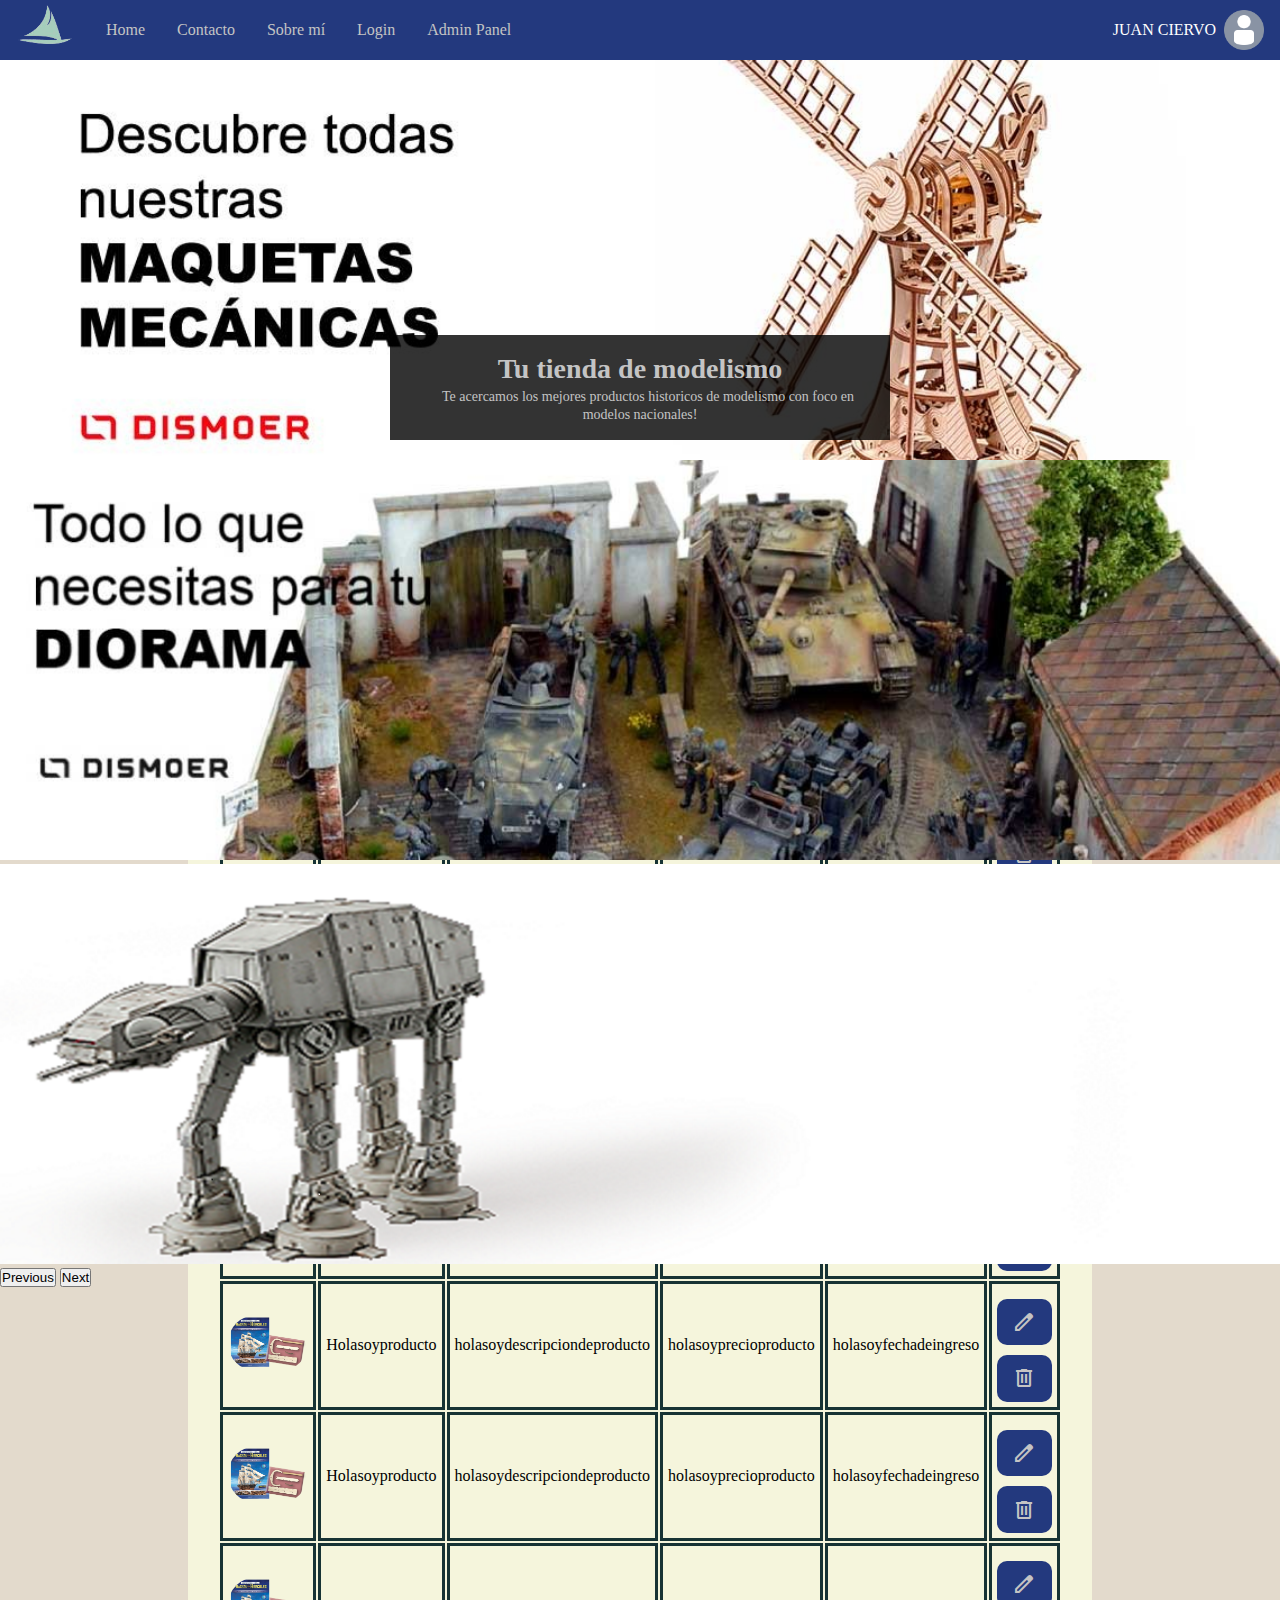
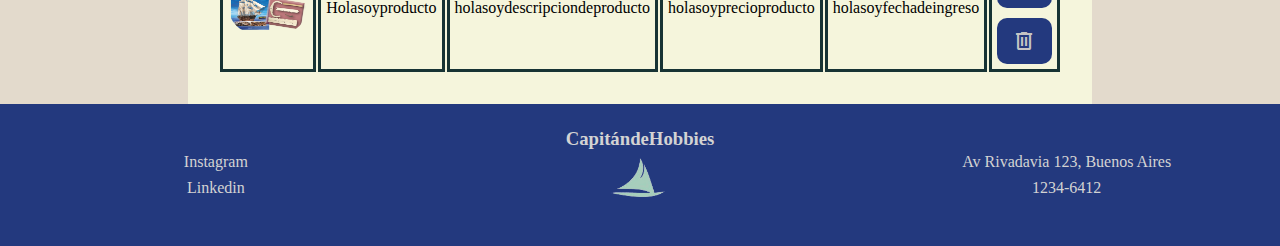
==== pages/admin-products.html @ 497e11a2 "first commit" ====
<!DOCTYPE html>
<html lang='es'>

<head>
    <meta charset='UTF-8'>
    <meta name='viewport' content='width=device-width, initial-scale=1.0'>
    <link rel="stylesheet" href="https://cdnjs.cloudflare.com/ajax/libs/font-awesome/6.5.1/css/all.min.css"
        integrity="sha512-DTOQO9RWCH3ppGqcWaEA1BIZOC6xxalwEsw9c2QQeAIftl+Vegovlnee1c9QX4TctnWMn13TZye+giMm8e2LwA=="
        crossorigin="anonymous" referrerpolicy="no-referrer" />
    <link rel="stylesheet"
        href="https://fonts.googleapis.com/css2?family=Material+Symbols+Outlined:opsz,wght,FILL,GRAD@20..48,100..700,0..1,-50..200" />
    <link href="https://cdn.jsdelivr.net/npm/bootstrap@5.3.2/dist/css/bootstrap.min.css" rel="stylesheet"
        integrity="sha384-T3c6CoIi6uLrA9TneNEoa7RxnatzjcDSCmG1MXxSR1GAsXEV/Dwwykc2MPK8M2HN" crossorigin="anonymous">
    <link rel='stylesheet' href='/css/main.css'>
    <title>Panel de control</title>
</head>

<body>

    <header>

        <input type="checkbox" class="check-menu" id="check-menu">
        <label for="check-menu" class="burger-menu">
            <div class="burger-line"></div>
        </label>
        <div class="header-logo">
            <a href="/index.html"><img src="../assets/imagenes/barco-logo.png" alt="Logo del Header"
                    class="header-img"></a>

        </div>
        <nav class="nav-menu">
            <ul class="nav-list">
                <li class="nav-item"><a href="/index.html">Home</a></li>
                <li class="nav-item"><a href="/pages/contact.html">Contacto</a></li>
                <li class="nav-item"><a href="/pages/about.html">Sobre mí</a></li>
                <li class="nav-item"><a href="/pages/registro.html">Login</a></li>
                <li class="nav-item"><a href="#">Admin Panel</a></li>

            </ul>

        </nav>
        <!-- Perfil de usuario -->
        <div class="user-info">
            <div class="user-cart">
                <i class="fa-solid fa-cart-shopping"></i>
            </div>
            <div class="user-data">
                <img src="/assets/imagenes/prof-usu-default.png" alt="" class="user-img">
                <div class="user-name"> Juan Ciervo</div>
            </div>

        </div>
    </header>
    <!-- Banner con img  -->
    <section class="main-banner" id="inicio">
        <div id="elcarrusel" class="carousel slide " data-bs-ride="carousel">
            <div class="carousel-inner">
                <div class="carousel-item active banner-img">
                    <img src="/assets/imagenes/banners/Descubre.jpg" class="d-block  active banner-img "
                        alt="Descubre lo nuestro">
                </div>
                <div class="carousel-item">
                    <img src="/assets/imagenes/banners/Lo-que-necesitas.jpg" class="d-block  banner-img" alt="Diorama">
                </div>
                <div class="carousel-item">
                    <img src="/assets/imagenes/banners/un-banner-atat.png" class="d-block  banner-img" alt="AT-AT">
                </div>
            </div>
            <button class="carousel-control-prev" type="button" data-bs-target="#elcarrusel" data-bs-slide="prev">
                <span class="carousel-control-prev-icon" aria-hidden="true"></span>
                <span class="visually-hidden">Previous</span>
            </button>
            <button class="carousel-control-next" type="button" data-bs-target="#elcarrusel" data-bs-slide="next">
                <span class="carousel-control-next-icon" aria-hidden="true"></span>
                <span class="visually-hidden">Next</span>
            </button>
            <div class="banner-info">
                <h1>Tu tienda de modelismo</h1>
                <p>Te acercamos los mejores productos historicos de modelismo con foco en modelos nacionales!</p>
            </div>
        </div>
    </section>
    <!-- Main -->
    <main class="main-container alinear-centro">
        <h1>ADMINISTRADOR DE PRODUCTOS</h1>
        <p>Hay un total de X productos</p>
        <button type="submit" class="add-to-cart">Añadir</button>
        <div class="table-container">
            <table>
                <thead>
                    <tr>

                        <th>Imagen</th>
                        <th>Producto</th>
                        <th>Descripcion</th>
                        <th>Precio</th>
                        <th>Fecha de ingreso</th>
                        <th>Acciones</th>
                    </tr>
                </thead>
                <tbody>
                    <tr>
                        <td>
                            <img src="/assets/imagenes/fragata-hercules.png" alt="barquito">

                        </td>
                        <td>

                            Holasoyproducto
                        </td>
                        <td>holasoydescripciondeproducto</td>
                        <td>holasoyprecioproducto</td>
                        <td>holasoyfechadeingreso</td>
                        <td>
                            <button type="submit" class="add-to-cart"> <span class="material-symbols-outlined">
                                edit
                                </span></button>
                            <button type="submit" class="add-to-cart"> <span class="material-symbols-outlined">
                                delete
                                </span></button>
                        </td>
                    </tr>
                    <tr>
                        <td><img src="/assets/imagenes/fragata-hercules.png" alt="barquito"></td>
                        <td>Holasoyproducto</td>
                        <td>holasoydescripciondeproducto</td>
                        <td>holasoyprecioproducto</td>
                        <td>holasoyfechadeingreso</td>
                        <td>
                            <button type="submit" class="add-to-cart"> <span class="material-symbols-outlined">
                                edit
                                </span></button>
                            <button type="submit" class="add-to-cart"> <span class="material-symbols-outlined">
                                delete
                                </span></button>
                        </td>
                    </tr>
                    <tr>
                        <td><img src="/assets/imagenes/fragata-hercules.png" alt="barquito"></td>
                        <td>Holasoyproducto</td>
                        <td>holasoydescripciondeproducto</td>
                        <td>holasoyprecioproducto</td>
                        <td>holasoyfechadeingreso</td>
                        <td>
                            <button type="submit" class="add-to-cart"> <span class="material-symbols-outlined">
                                edit
                                </span></button>
                            <button type="submit" class="add-to-cart"> <span class="material-symbols-outlined">
                                delete
                                </span></button>
                        </td>
                    </tr>
                    <tr>
                        <td><img src="/assets/imagenes/fragata-hercules.png" alt="barquito"></td>
                        <td>Holasoyproducto</td>
                        <td>holasoydescripciondeproducto</td>
                        <td>holasoyprecioproducto</td>
                        <td>holasoyfechadeingreso</td>
                        <td>
                            <button type="submit" class="add-to-cart"> <span class="material-symbols-outlined">
                                edit
                                </span></button>
                            <button type="submit" class="add-to-cart"> <span class="material-symbols-outlined">
                                delete
                                </span></button>
                        </td>
                    </tr>
                    <tr>
                        <td><img src="/assets/imagenes/fragata-hercules.png" alt="barquito"></td>
                        <td>Holasoyproducto</td>
                        <td>holasoydescripciondeproducto</td>
                        <td>holasoyprecioproducto</td>
                        <td>holasoyfechadeingreso</td>
                        <td>
                            <button type="submit" class="add-to-cart"> <span class="material-symbols-outlined">
                                edit
                                </span></button>
                            <button type="submit" class="add-to-cart"> <span class="material-symbols-outlined">
                                delete
                                </span></button>
                        </td>
                    </tr>
                    <tr>
                        <td><img src="/assets/imagenes/fragata-hercules.png" alt="barquito"></td>
                        <td>Holasoyproducto</td>
                        <td>holasoydescripciondeproducto</td>
                        <td>holasoyprecioproducto</td>
                        <td>holasoyfechadeingreso</td>
                        <td>
                            <button type="submit" class="add-to-cart"> <span class="material-symbols-outlined">
                                edit
                                </span></button>
                            <button type="submit" class="add-to-cart"> <span class="material-symbols-outlined">
                                delete
                                </span></button>
                        </td>
                    </tr>
                    <tr>
                        <td><img src="/assets/imagenes/fragata-hercules.png" alt="barquito"></td>
                        <td>Holasoyproducto</td>
                        <td>holasoydescripciondeproducto</td>
                        <td>holasoyprecioproducto</td>
                        <td>holasoyfechadeingreso</td>
                        <td>
                            <button type="submit" class="add-to-cart"> <span class="material-symbols-outlined">
                                edit
                                </span></button>
                            <button type="submit" class="add-to-cart"> <span class="material-symbols-outlined">
                                delete
                                </span></button>
                        </td>
                    </tr>
                    <tr>
                        <td><img src="/assets/imagenes/fragata-hercules.png" alt="barquito"></td>
                        <td>Holasoyproducto</td>
                        <td>holasoydescripciondeproducto</td>
                        <td>holasoyprecioproducto</td>
                        <td>holasoyfechadeingreso</td>
                        <td>
                            <button type="submit" class="add-to-cart"> <span class="material-symbols-outlined">
                                edit
                                </span></button>
                            <button type="submit" class="add-to-cart"> <span class="material-symbols-outlined">
                                delete
                                </span></button>
                        </td>
                    </tr>

                </tbody>
            </table>
        </div>
    </main>
    <footer>
        <section class="footer-section footer-social">

            <a href="https://www.instagram.com" class="footer-social-link" target="_blank">
                <i class="fa-brands fa-instagram"></i> Instagram </a>
            <a href="https://www.linkedin.com/" class="footer-social-link" target="_blank">
                <i class="fa-brands fa-linkedin"></i> Linkedin </a>

        </section>
        <section class="footer-section footer-brand">
            <h3>CapitándeHobbies</h3>
            <img src="/assets/imagenes/barco-logo.png" alt="Logo" class="logo-footer">
        </section>
        <section class="footer-section footer-contact">
            <p>Av Rivadavia 123, Buenos Aires</p>
            <p>1234-6412</p>
        </section>
    </footer>
    <div class="user-float">
        <i class="fa-solid fa-cart-shopping"></i>
    </div>
    <script src="https://cdn.jsdelivr.net/npm/bootstrap@5.3.2/dist/js/bootstrap.bundle.min.js"
        integrity="sha384-C6RzsynM9kWDrMNeT87bh95OGNyZPhcTNXj1NW7RuBCsyN/o0jlpcV8Qyq46cDfL"
        crossorigin="anonymous"></script>
</body>

</html>
---- css/main.css ----
@import url('https://fonts.googleapis.com/css2?family=Dela+Gothic+One&family=Outfit:wght@300;400;600;700&display=swap');

:root {
    /* Para agregar colores / otras props a usar (sintaxis: --nombre-separado-x-guiones*/
    --gray-color: #c4c4c4;
    --blue-color: rgb(35, 57, 126);
    --color-verde: #173334;
    --color-amarillo: #FEBD2F;
    --font-family: 'Roboto', sans-serif;

}

* {
    box-sizing: border-box;
    margin: 0;
    padding: 0;
}

body {
    background-color: rgb(227, 218, 204);
    min-height: 100dvh;
    display: flex;
    flex-direction: column;
    font-family: 'Gill Sans', 'Gill Sans MT', Calibri, 'Trebuchet MS', sans-serifS;
}

/**-------- Headers -------**/
header {
    background-color: var(--blue-color);
    top: 0;
    color: var(--gray-color);
    position: sticky;
    width: 100%;
    z-index: 1;
    height: 60px;
    display: flex;

    justify-content: space-between;
    align-items: center;
    gap: .5rem;
}

.header-img {
    width: 60px;
    height: 64px;
    margin: 5px;
    object-fit: cover;

}

.header-logo {
    text-align: center;
    z-index: 1;
}

nav.nav-menu {
    position: absolute;
    height: 0;
    top: 0;
    width: 100%;
    display: flex;
    flex-direction: column;
    background-color: var(--blue-color);
    overflow: hidden;
    transition: all .3s ease-in-out;

}

ul.nav-list {
    list-style: none;
    display: flex;
    flex-direction: column;
    justify-content: center;
    padding: 0 2rem;
    margin: 0;
    flex: 1;
}

.nav-item {

    display: flex;
}

.nav-item a {
    padding: 2rem 1.5rem;
    text-decoration: none;
    color: var(--gray-color);
    display: inline-block;
    width: 100%;
    text-align: center;
}


.user-info {
    /* position: absolute; */
    z-index: 1;
    /* top: 5px;
    right: 5px; */
    color: white;
    display: flex;
    align-items: center;
    gap: 8px;
    margin-right: 1rem;

    .user-data {
        display: none;
        transition: all .3s ease-in-out;
    }

    .user-img {
        width: 60px;
        height: 60px;
    }

    .user-cart {
        font-size: 1.75rem;

        &:hover {
            color: #FEBD2F;
        }
    }

}

.user-float {
    position: fixed;
    background-color: var(--color-amarillo);
}

/*********************Menu Hamburguesa************************/
.check-menu {
    display: none;
}

.check-menu:checked~nav.nav-menu {
    height: 100vh;
    width: 100%;
}

.check-menu:checked~label.burger-menu .burger-line {
    background-color: transparent;
}

.check-menu:checked~.burger-menu .burger-line::before {
    top: 0;
    transform: rotate(45deg);

}

.check-menu:checked~.burger-menu .burger-line::after {
    top: 0;
    transform: rotate(-45deg);

}

.check-menu:checked~.user-info .user-data {
    display: flex;
    flex-direction: column;
    gap: .5rem;
    position: fixed;
    bottom: 2rem;
    width: 100%;
    align-items: center;
    left: 0;
    animation: .35s forwards userAppears;
}

@keyframes userAppears {
    0% {
        opacity: 0;
    }

    99% {
        opacity: 0;
    }

    100% {
        opacity: 1;
    }
}

label.burger-menu {
    width: 50px;
    height: 50px;
    display: flex;
    justify-content: center;
    align-items: center;
    /* position: absolute;
    top: 5px;
    left: 5px; */
    z-index: 2;
}

.burger-line {
    width: 25px;
    height: 3px;
    background-color: white;
    position: relative;
}

.burger-line::before,
.burger-line::after {
    content: "";
    position: absolute;
    display: block;
    width: 25px;
    height: 3px;
    background-color: white;
    top: -10px;
    transition: all .4s ease-in-out;
}

.burger-line::before {
    top: 10px;
}

/**-------- banner -------**/
.main-banner {
    position: relative;

    height: 400px;
    background-color: grey;
}

.banner-img {
    width: 100%;
    height: 400px;
    object-fit: cover;
}

.banner-info {
    position: absolute;
    left: 50%;
    bottom: 20px;
    padding: 1rem;
    font-size: 14px;
    background-color: rgba(0, 0, 0, 0.8);
    color: var(--gray-color);
    transform: translateX(-50%);
    width: 85%;
    max-width: 500px;
    line-height: 1.3;
}

.banner-info h1,
h3 {
    text-align: center;
}

.banner-info p {
    text-align: center;
    text-indent: 1rem;
}

.main-container {
    display: flex;
    flex-direction: column;

    justify-content: space-evenly;
    background-color: beige;
    flex: 1;
    max-width: 1468px;
    margin: 0 auto;
    padding: 10px;
}

/**********************************************************clases y propiedades de card **********************/
.card-container {
    display: flex;
    padding: 70px 10px;
    flex-wrap: wrap;
    gap: 1rem;
    margin: 50px 0;
    background-color: rgba(213, 213, 213, 0.31);
    border-radius: 5px;

    a {
        color: unset;
    }
}

.card-wrapper {
    flex: 1;
    display: flex;
    justify-content: center;
}

.card {
    background-color: white;

    width: 350px;
    /* margin: 10px; */
    border: 1px solid #c4c4c4;
    border-radius: 11px;
    overflow: hidden;
    font-family: 'Outfit', sans-serif;
    font-size: 14px;
    transition: all .4s ease-in-out;
}

.card:hover {
    transform: scale(1.02);
    -webkit-box-shadow: 5px 5px 15px 5px rgba(0, 0, 0, 0.45);
    box-shadow: 5px 5px 15px 5px rgba(0, 0, 0, 0.45);
}

.actions {
    position: absolute;
    padding: .5rem;
    top: 0;
    right: 0;
    display: flex;
    flex-direction: column;
    gap: 8px;
}

.actions i:hover {
    color: var(--color-amarillo);
    cursor: pointer;
}

.card-header {
    height: 235px;
    background-color: rgba(169, 169, 169, 0.578);
    position: relative;
}

.card-header:hover .card-img-1 {
    opacity: 0;
}

.card-header:hover .card-img-2 {
    opacity: 1;
}

.card-main {
    padding: 15px;
}

.card-img {
    width: 100%;
    height: 235px;
    object-fit: cover;
    position: absolute;
    transition: opacity .3s ease-in-out;
}

.card-img .card-img-2 {
    height: unset;
    width: unset;
}

.card-header .card-img-2 {
    opacity: 0;
}

.card-title {
    font-family: 'Dela Gothic One', sans-serif;
    font-size: 15px;
    margin-bottom: 15px;
}

.card-average {
    margin-bottom: 15px;
}

.card-footer {
    display: flex;
    flex-direction: column;
    padding: 15px;
}

.card-selection {
    display: flex;
    gap: 12px;
}

.card-selection .version {
    flex: 6 1 0;
    /*que tenga un flex grow 1 ... y flex basis 0*/
    display: flex;
    flex-direction: column;
}

.card-selection .card-quantity {
    flex: 4 1 0;
}

.add-to-cart {
    margin-top: 10px;
    border: none;
    outline: none;
    background-color: var(--blue-color);
    color: var(--gray-color);
    padding: 11.3px 15px;
    border-radius: 10px;
    font-weight: 600;
    line-height: 1;
    font-size: 15px;
    display: flex;
    align-items: center;
    justify-content: center;
    gap: 8px;
    width: 100%;
    cursor: pointer;
    font-family: 'Outfit', sans-serif;
}

.add-to-cart:hover {
    background-color: var(--color-verde);
    color: var(--color-amarillo);
    transition: all 0.3s ease-in-out;
}

.card-selection .version select {
    padding: 10px 35px 10px 15px;
    width: 100%;
    border: 1px solid var(--gray-color);
    height: 42px;
    line-height: 20px;
    cursor: pointer;
    appearance: none;
    border-radius: 11px;
    background: url('https://grocery-workdo.myshopify.com/cdn/shop/t/3/assets/arrow-acc-dark.svg') no-repeat;
    background-size: 12px;
    background-position: calc(100% - 15px) 50%;
}


.card-price .price {
    font-size: 20px;
    font-weight: 700;
}

.card-price .normal-price {
    text-decoration: line-through;
    font-size: 13px;
    opacity: .6;
}

.quantity-number {
    display: flex;
    border: 1px solid var(--gray-color);
    border-radius: 11px;
    overflow: hidden;
}

.quantity-number>* {
    padding: 10px 15px;
    flex: 1;
}

.quantity-number>button {
    border: none;
    background-color: transparent;
    cursor: pointer;
    outline: none;
}

/****************************************************formularios************************************************/
.form-container {
    background-color: var(--color-amarillo);
    padding: 1rem;
    border-radius: 10px;
}

.form-container h2 {
    margin-bottom: 1rem;
}

.input-group {
    display: flex;
    flex-direction: column;
    margin-bottom: .5rem;
    font-size: .75rem;
}

.input-group label {
    font-weight: 600;
    font-size: 12px;
}

.input-group input,
.input-group textarea {
    padding: 10px 16px;
    border: 1px solid black;
    border-radius: 3px;
    outline: none;
    font-size: 14px;
    font-family: var(--font-family);
}

.form-button {
    padding: .5rem 1rem;
    background-color: var(--color-verde);
    color: var(--gray-color);
    border: none;
    font-weight: 600;
    outline: none;
    border-radius: 3px;
    &:hover{
        color: var(--color-verde);
        background-color: var(--gray-color);
    }
}

.contact-map-wrapper {
    padding: 1rem;
    background-color: var(--gray-color);
    display: flex;
    flex-direction: column;
}

.contact-map-wrapper iframe {
    height: 400px;
}

.contact-map-wrapper h2 {
    margin-bottom: 1rem;
    text-align: center;
    text-transform: uppercase;
}

.form-registro {
    margin: 20px 0;

}



/* ************************************** clases/propiedades de footer*******************************************/
footer {
    background-color: var(--blue-color);
    color: rgb(211, 211, 211);
    display: flex;
    flex-direction: column;

}

.footer-section {
    padding: 1.5rem 1rem;

}



.footer-social,
.footer-brand,
.footer-contact {
    display: flex;
    flex-direction: column;
    gap: 8px;
}

.footer-social-link {
    text-decoration: none;
    color: inherit;
    display: flex;
    align-items: center;
    gap: 5px;
}

.footer-social-link:hover {
    color: aquamarine;
}

.footer-social-link>i {
    font-size: 20px;

}

.logo-footer {
    max-width: 64px;
    display: block;
}

/**********************************Promociones***********************************************/

.promos {
    display: flex;
    flex-direction: column;
    border-radius: 5px;
    padding: 20px;
    margin-top: 100px;
    background-color: var(--color-verde);
    max-width: 1000px;

    h3,
    h2 {
        color: var(--color-amarillo);
        animation: .4s infinite alternate texto-promo;
    }

    .lista-promos {
        display: flex;
        flex-direction: row;
        gap: 20px;
        flex-wrap: wrap;

        p {
            flex: 1;
            width: 450px;
            color: var(--gray-color);
        }

        ul,
        li {
            color: var(--gray-color);
        }

        button {
            padding: 10px;
            background-color: var(--color-amarillo);
            border-style: none;
            border-radius: 10px;
            &:hover {
                background-color: var(--blue-color);
                color: var(--gray-color);
            }
        }

    }

    .promocion1 {
        padding-bottom: 30px;
        border-bottom: solid 1px var(--color-amarillo);
    }

    .promocion3 {
        padding-top: 30px;
        border-top: solid 1px var(--color-amarillo);
    }
}

@keyframes texto-promo {
    50% {
        color: red;
    }

    100% {
        color: var(--color-amarillo);
    }
}

/********************Clases auxiliares*************************/
.m-0 {
    margin: 0;

}

.subrayado {
    text-decoration: underline;
}

.negrita {

    font-weight: bold;
}

.alinear-centro {
    align-items: center;
}

.flex-center {
    display: flex;
    justify-content: center;
}

.carousel-control-next,
.carousel-control-prev {
    z-index: 0;
}

.mi-foto {
    border-radius: 15px;
    width: 80px;
}

/**************************Product detail*******************************/
.button-group {
    width: 300px;
    display: flex;
    flex-direction: column;
}

.categoria-producto {
    font-size: 0.75rem;
    opacity: 50%;
}

.container-producto {
    display: flex;
    flex-direction: row;
}



/**************************Tabla admin productos**********************************************/
table {
    table-layout: fixed;

    border-collapse: separate;
}

td,
th {
    padding: 5px;
}

.table-container {
    max-width: 1100px;
    overflow: hidden;

    margin: 20px;

    img {
        max-width: 80px;
        border-radius: 50px;
    }

    ;

    img:hover {
        transform: scale(2);
        transition: all 0.5s ease-in-out;
    }

    thead {
        background-color: var(--color-verde);
        color: var(--gray-color);
        align-items: center;
    }

    td {
        flex: 1;
        border: solid var(--color-verde);
    }
}

/*    *****MEDIA QUERIES******     */

@media screen and (width>768px) {
    footer {
        flex-direction: row;

    }

    footer section {
        flex: 1 1 0;

    }

    .footer-section,
    .footer-brand,
    .footer-contact {
        justify-content: center;
        align-items: center;
    }

    .main-contact {
        display: flex;
    }

    .main-container:has(.main-contact) {
        display: flex;
        align-items: center;
        justify-content: center;
        margin: 0 auto;
    }

    .main-container:has(.form-registro){
        margin: 0 350px;
    }
    
    .contact-map-wrapper iframe {
        flex: 1;
    }

}

@media screen and (width>1024px) {
    header {
        justify-content: start;
        align-items: stretch;
    }

    .header-logo {
        padding-left: .75rem;
    }

    .user-info {
        margin-left: auto;

        .user-data {
            display: flex;
            align-items: center;
            gap: .5rem;

            .user-img {
                width: 40px;
                height: 40px;
                order: 1;
            }
        }

        .user-name {
            text-transform: uppercase;
        }
    }

    label.burger-menu {
        display: none;
    }

    .promos {

        .lista-promos {
            p {
                width: fit-content;
            }
        }
    }

    nav.nav-menu {
        position: relative;
        display: flex;
        height: auto;
        width: auto;
        transform: none;
        top: 0;
        left: 0;
        flex-direction: row;
        transition: none;

        .nav-list {
            flex-direction: row;
            padding: 0;
        }

        .nav-item a {
            display: flex;
            align-items: center;
            /* border-bottom: 0; */
            /* border-left: 3px solid #c4c4c412; */
            padding: 0 1rem;

            &:hover {
                background-color: var(--color-verde);
                color: white;
                border-bottom: 3px solid var(--color-amarillo);
            }
        }
    }

}
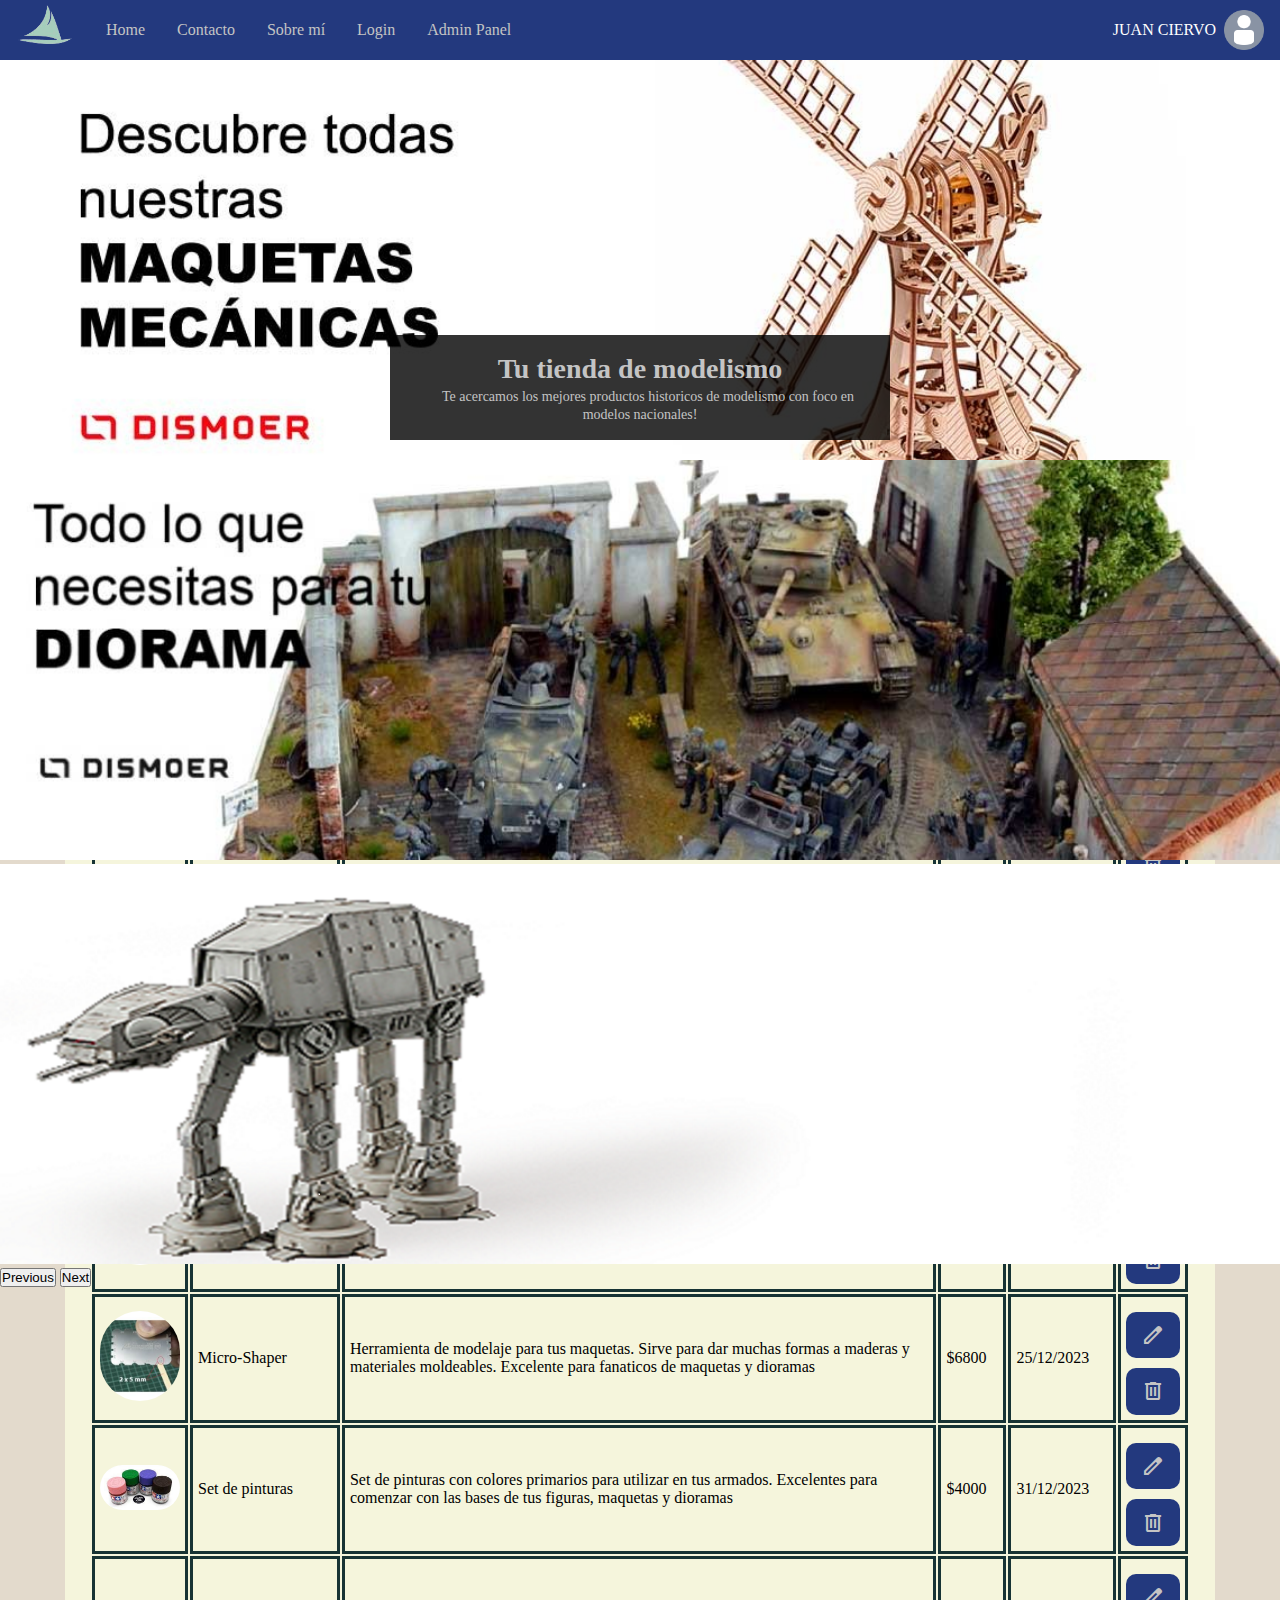
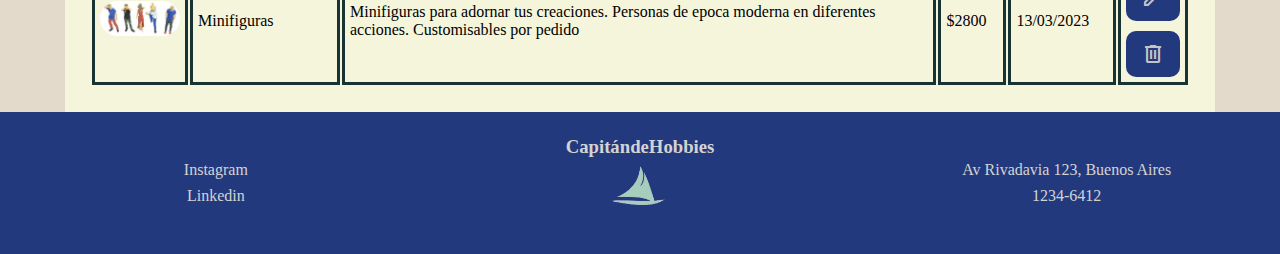
==== commit 4cd1645c: "Primera entrega" ====
--- a/pages/admin-products.html
+++ b/pages/admin-products.html
@@ -106,116 +106,116 @@
                         </td>
                         <td>
 
-                            Holasoyproducto
-                        </td>
-                        <td>holasoydescripciondeproducto</td>
-                        <td>holasoyprecioproducto</td>
-                        <td>holasoyfechadeingreso</td>
-                        <td>
-                            <button type="submit" class="add-to-cart"> <span class="material-symbols-outlined">
-                                edit
-                                </span></button>
-                            <button type="submit" class="add-to-cart"> <span class="material-symbols-outlined">
-                                delete
-                                </span></button>
-                        </td>
-                    </tr>
-                    <tr>
-                        <td><img src="/assets/imagenes/fragata-hercules.png" alt="barquito"></td>
-                        <td>Holasoyproducto</td>
-                        <td>holasoydescripciondeproducto</td>
-                        <td>holasoyprecioproducto</td>
-                        <td>holasoyfechadeingreso</td>
-                        <td>
-                            <button type="submit" class="add-to-cart"> <span class="material-symbols-outlined">
-                                edit
-                                </span></button>
-                            <button type="submit" class="add-to-cart"> <span class="material-symbols-outlined">
-                                delete
-                                </span></button>
-                        </td>
-                    </tr>
-                    <tr>
-                        <td><img src="/assets/imagenes/fragata-hercules.png" alt="barquito"></td>
-                        <td>Holasoyproducto</td>
-                        <td>holasoydescripciondeproducto</td>
-                        <td>holasoyprecioproducto</td>
-                        <td>holasoyfechadeingreso</td>
-                        <td>
-                            <button type="submit" class="add-to-cart"> <span class="material-symbols-outlined">
-                                edit
-                                </span></button>
-                            <button type="submit" class="add-to-cart"> <span class="material-symbols-outlined">
-                                delete
-                                </span></button>
-                        </td>
-                    </tr>
-                    <tr>
-                        <td><img src="/assets/imagenes/fragata-hercules.png" alt="barquito"></td>
-                        <td>Holasoyproducto</td>
-                        <td>holasoydescripciondeproducto</td>
-                        <td>holasoyprecioproducto</td>
-                        <td>holasoyfechadeingreso</td>
-                        <td>
-                            <button type="submit" class="add-to-cart"> <span class="material-symbols-outlined">
-                                edit
-                                </span></button>
-                            <button type="submit" class="add-to-cart"> <span class="material-symbols-outlined">
-                                delete
-                                </span></button>
-                        </td>
-                    </tr>
-                    <tr>
-                        <td><img src="/assets/imagenes/fragata-hercules.png" alt="barquito"></td>
-                        <td>Holasoyproducto</td>
-                        <td>holasoydescripciondeproducto</td>
-                        <td>holasoyprecioproducto</td>
-                        <td>holasoyfechadeingreso</td>
-                        <td>
-                            <button type="submit" class="add-to-cart"> <span class="material-symbols-outlined">
-                                edit
-                                </span></button>
-                            <button type="submit" class="add-to-cart"> <span class="material-symbols-outlined">
-                                delete
-                                </span></button>
-                        </td>
-                    </tr>
-                    <tr>
-                        <td><img src="/assets/imagenes/fragata-hercules.png" alt="barquito"></td>
-                        <td>Holasoyproducto</td>
-                        <td>holasoydescripciondeproducto</td>
-                        <td>holasoyprecioproducto</td>
-                        <td>holasoyfechadeingreso</td>
-                        <td>
-                            <button type="submit" class="add-to-cart"> <span class="material-symbols-outlined">
-                                edit
-                                </span></button>
-                            <button type="submit" class="add-to-cart"> <span class="material-symbols-outlined">
-                                delete
-                                </span></button>
-                        </td>
-                    </tr>
-                    <tr>
-                        <td><img src="/assets/imagenes/fragata-hercules.png" alt="barquito"></td>
-                        <td>Holasoyproducto</td>
-                        <td>holasoydescripciondeproducto</td>
-                        <td>holasoyprecioproducto</td>
-                        <td>holasoyfechadeingreso</td>
-                        <td>
-                            <button type="submit" class="add-to-cart"> <span class="material-symbols-outlined">
-                                edit
-                                </span></button>
-                            <button type="submit" class="add-to-cart"> <span class="material-symbols-outlined">
-                                delete
-                                </span></button>
-                        </td>
-                    </tr>
-                    <tr>
-                        <td><img src="/assets/imagenes/fragata-hercules.png" alt="barquito"></td>
-                        <td>Holasoyproducto</td>
-                        <td>holasoydescripciondeproducto</td>
-                        <td>holasoyprecioproducto</td>
-                        <td>holasoyfechadeingreso</td>
+                            Fragata Hercules
+                        </td>
+                        <td>Fragata Hercules para armar con todas las piezas incluidas.</td>
+                        <td>$2800</td>
+                        <td>23/01/2023</td>
+                        <td>
+                            <button type="submit" class="add-to-cart"> <span class="material-symbols-outlined">
+                                edit
+                                </span></button>
+                            <button type="submit" class="add-to-cart"> <span class="material-symbols-outlined">
+                                delete
+                                </span></button>
+                        </td>
+                    </tr>
+                    <tr>
+                        <td><img src="/assets/imagenes/fragata-libertad.png" alt="barquito"></td>
+                        <td>Fragata Libertad</td>
+                        <td>Fragata libertad para armar con todas las partes incluidas.</td>
+                        <td>$2800</td>
+                        <td>16/11/2023</td>
+                        <td>
+                            <button type="submit" class="add-to-cart"> <span class="material-symbols-outlined">
+                                edit
+                                </span></button>
+                            <button type="submit" class="add-to-cart"> <span class="material-symbols-outlined">
+                                delete
+                                </span></button>
+                        </td>
+                    </tr>
+                    <tr>
+                        <td><img src="/assets/imagenes/guerrero-espartano.jpg" alt="espartano"></td>
+                        <td>Guerrero Espartano</td>
+                        <td>Guerrero espartano hecho a mano para pintar</td>
+                        <td>$7800</td>
+                        <td>5/03/2024</td>
+                        <td>
+                            <button type="submit" class="add-to-cart"> <span class="material-symbols-outlined">
+                                edit
+                                </span></button>
+                            <button type="submit" class="add-to-cart"> <span class="material-symbols-outlined">
+                                delete
+                                </span></button>
+                        </td>
+                    </tr>
+                    <tr>
+                        <td><img src="/assets/imagenes/dio-medieval1.jpg" alt="DioramaMedieval"></td>
+                        <td>Diorama de taberna medieval</td>
+                        <td>Representacion de una taberna medieval de noche con detalles en madera</td>
+                        <td>$75.300</td>
+                        <td>15/01/2024</td>
+                        <td>
+                            <button type="submit" class="add-to-cart"> <span class="material-symbols-outlined">
+                                edit
+                                </span></button>
+                            <button type="submit" class="add-to-cart"> <span class="material-symbols-outlined">
+                                delete
+                                </span></button>
+                        </td>
+                    </tr>
+                    <tr>
+                        <td><img src="/assets/imagenes/hms-victory.jpg" alt="barquito"></td>
+                        <td>HMS Victory</td>
+                        <td>Modelo del legendario HMS Victory para armar con velas y cañones. No incluye figuras ni pinturas</td>
+                        <td>$36.000</td>
+                        <td>1/03/2024</td>
+                        <td>
+                            <button type="submit" class="add-to-cart"> <span class="material-symbols-outlined">
+                                edit
+                                </span></button>
+                            <button type="submit" class="add-to-cart"> <span class="material-symbols-outlined">
+                                delete
+                                </span></button>
+                        </td>
+                    </tr>
+                    <tr>
+                        <td><img src="/assets/imagenes/micro-shaper.jpg" alt="shaper"></td>
+                        <td>Micro-Shaper</td>
+                        <td>Herramienta de modelaje para tus maquetas. Sirve para dar muchas formas a maderas y materiales moldeables. Excelente para fanaticos de maquetas y dioramas</td>
+                        <td>$6800</td>
+                        <td>25/12/2023</td>
+                        <td>
+                            <button type="submit" class="add-to-cart"> <span class="material-symbols-outlined">
+                                edit
+                                </span></button>
+                            <button type="submit" class="add-to-cart"> <span class="material-symbols-outlined">
+                                delete
+                                </span></button>
+                        </td>
+                    </tr>
+                    <tr>
+                        <td><img src="/assets/imagenes/pinturas.jpg" alt="set pinturas"></td>
+                        <td>Set de pinturas</td>
+                        <td>Set de pinturas con colores primarios para utilizar en tus armados. Excelentes para comenzar con las bases de tus figuras, maquetas y dioramas</td>
+                        <td>$4000</td>
+                        <td>31/12/2023</td>
+                        <td>
+                            <button type="submit" class="add-to-cart"> <span class="material-symbols-outlined">
+                                edit
+                                </span></button>
+                            <button type="submit" class="add-to-cart"> <span class="material-symbols-outlined">
+                                delete
+                                </span></button>
+                        </td>
+                    </tr>
+                    <tr>
+                        <td><img src="/assets/imagenes/mas-figuras.jpg" alt="Minifiguras"></td>
+                        <td>Minifiguras</td>
+                        <td>Minifiguras para adornar tus creaciones. Personas de epoca moderna en diferentes acciones. Customisables por pedido</td>
+                        <td>$2800</td>
+                        <td>13/03/2023</td>
                         <td>
                             <button type="submit" class="add-to-cart"> <span class="material-symbols-outlined">
                                 edit
--- a/css/main.css
+++ b/css/main.css
@@ -261,7 +261,7 @@
     flex: 1;
     max-width: 1468px;
     margin: 0 auto;
-    padding: 10px;
+    padding: 5px;
 }
 
 /**********************************************************clases y propiedades de card **********************/
@@ -580,7 +580,7 @@
     display: flex;
     flex-direction: column;
     border-radius: 5px;
-    padding: 20px;
+    
     margin-top: 100px;
     background-color: var(--color-verde);
     max-width: 1000px;
@@ -589,6 +589,7 @@
     h2 {
         color: var(--color-amarillo);
         animation: .4s infinite alternate texto-promo;
+        padding: 5px;
     }
 
     .lista-promos {
@@ -596,7 +597,7 @@
         flex-direction: row;
         gap: 20px;
         flex-wrap: wrap;
-
+        padding: 5px;
         p {
             flex: 1;
             width: 450px;
@@ -813,7 +814,7 @@
     }
 
     .promos {
-
+        padding: 20px;
         .lista-promos {
             p {
                 width: fit-content;
